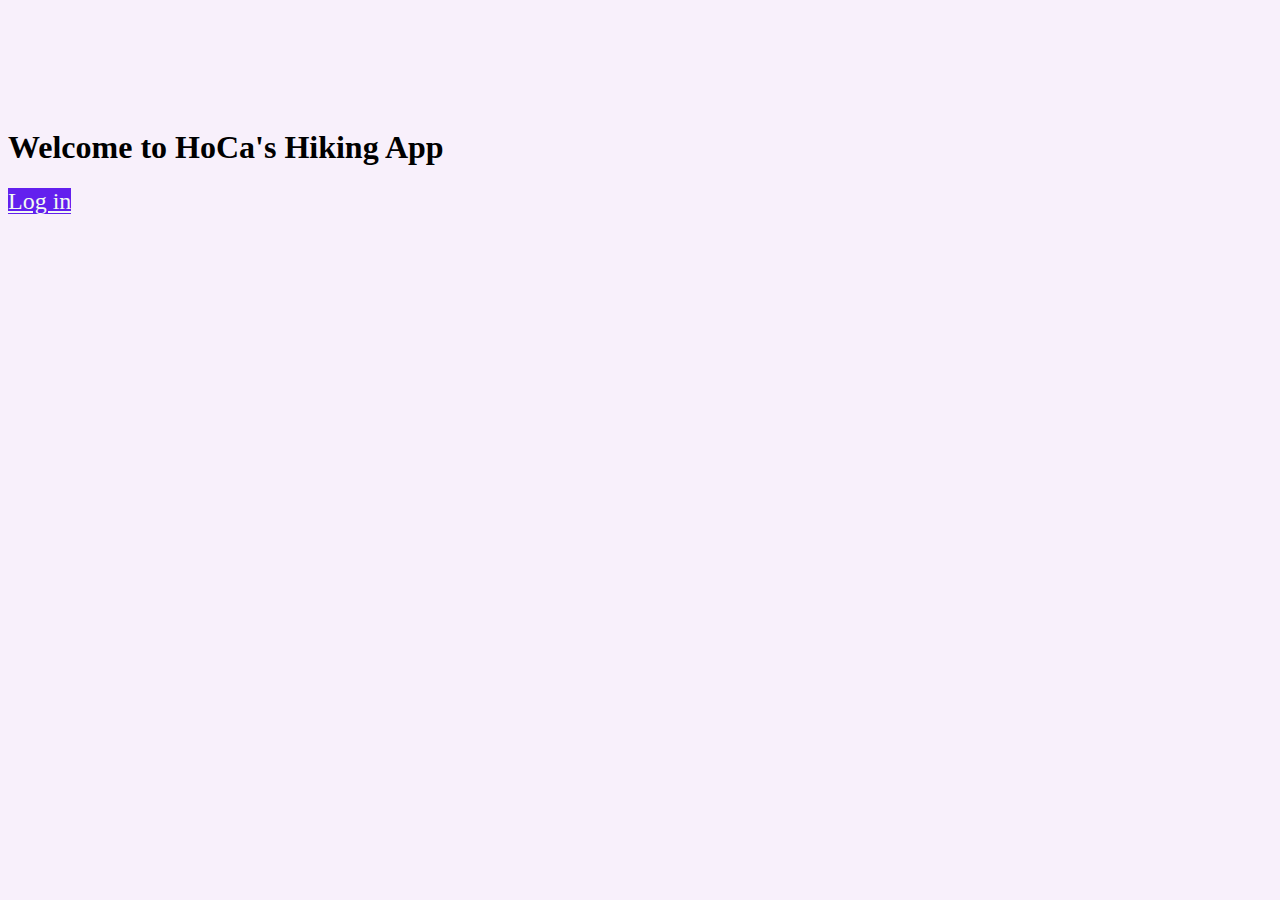
==== index.html @ 588c36cd "Did the. uh. I did it!" ====
<!DOCTYPE html>
<html lang="en">

<head>
    <title>My BCIT Project</title>
    <meta name="comp1800 template" content="My 1800 App">

    <!------------------------>
    <!-- Required meta tags -->
    <!------------------------>
    <meta charset="utf-8">
    <meta name="viewport" content="width=device-width, initial-scale=1">

    <!------------------------------------------>
    <!-- Bootstrap Library CSS JS CDN go here -->
    <!------------------------------------------>
    <link href="https://cdn.jsdelivr.net/npm/bootstrap@5.3.2/dist/css/bootstrap.min.css" rel="stylesheet"
        integrity="sha384-T3c6CoIi6uLrA9TneNEoa7RxnatzjcDSCmG1MXxSR1GAsXEV/Dwwykc2MPK8M2HN" crossorigin="anonymous">
    <script src="https://cdn.jsdelivr.net/npm/bootstrap@5.3.2/dist/js/bootstrap.bundle.min.js"
        integrity="sha384-C6RzsynM9kWDrMNeT87bh95OGNyZPhcTNXj1NW7RuBCsyN/o0jlpcV8Qyq46cDfL" crossorigin="anonymous">
    </script>

    <!-------------------------------------------------------->
    <!-- Firebase 8 Library related CSS, JS, JQuery go here -->
    <!-------------------------------------------------------->
    <script src="https://ajax.googleapis.com/ajax/libs/jquery/3.5.1/jquery.min.js"></script>
    <script src="https://www.gstatic.com/firebasejs/8.10.0/firebase-app.js"></script>
    <script src="https://www.gstatic.com/firebasejs/8.10.0/firebase-firestore.js"></script>
    <script src="https://www.gstatic.com/firebasejs/8.10.0/firebase-auth.js"></script>
    <script src="https://www.gstatic.com/firebasejs/ui/4.8.1/firebase-ui-auth.js"></script> 
    <link type="text/css" rel="stylesheet" href="https://www.gstatic.com/firebasejs/ui/4.8.1/firebase-ui-auth.css" />
    <script src="https://www.gstatic.com/firebasejs/8.10.0/firebase-storage.js"></script>

    <!-------------------------------------------->
    <!-- Other libraries and styles of your own -->
    <!-------------------------------------------->
    <!-- <link href="https://fonts.googleapis.com/icon?family=Material+Icons" rel="stylesheet"> -->
    <link rel="stylesheet" href="./styles/style.css">

</head>

<body>
    <!------------------------------>
    <!-- Your HTML Layout go here -->
    <!------------------------------>

    <!-- our own navbar goes here -->
    <nav id="navbarPlaceholder"></nav>

    <!-- the body of your page goes here -->
    <div class="container text-center py-4">
        <div class="rounded-circle overflow-hidden">
            <img class="responsive" src="./images/elmo.jpg" alt="">
        </div>
        <h1>Welcome to HoCa's Hiking App</h1>
        <a href="login.html" class="btn btn-warning" role="button">Log in</a>
    </div>

    <!-- our own footer goes here-->
    <nav id="footerPlaceholder"></nav>

    <!---------------------------------------------->
    <!-- Your own JavaScript functions go here    -->
    <!---------------------------------------------->
    <script src="./scripts/firebaseAPI_TEAM99.js"></script>
    <script src="./scripts/skeleton.js"></script>
    <script src="./scripts/script.js"></script>
    <script>
        logout();       //make sure user is logged out
    </script>

</body>

</html>
---- styles/style.css ----
/*-------------------------------------
 * customize material design icon sizes 
 *-------------------------------------
 */

.material-icons.md-18 { font-size: 18px; }
.material-icons.md-24 { font-size: 24px; }
.material-icons.md-36 { font-size: 36px; }
.material-icons.md-48 { font-size: 48px; }

.responsive {
    width: 100%;
    height: auto;
  }

.rounded-circle {
  width: 100px;
  height: 100px;
  margin: 0 auto;
  /* Centers the circle horizontally */
}

.bg-info {
  background-color: #AE88F5 !important; /* Light green for secondary backgrounds */
}

.navbar-light, .navbar-brand {
  background-color: #AE88F5;
  color: #6320ee;            /* Dark green for brand name & nav links for visibility */
}

.btn-info {
  color: #F8F0FB;            /* Lightest shade for text on info button for contrast */
  background-color: #AE88F5; /* Light green for button background */
  border-color: #6320ee;     /* Dark green for button border */
}

.btn-primary, .btn {
  color: #f2fbf2;            /* Lightest shade for text */
  font-size: 150%;
  background-color: #6320ee; /* Dark green for primary button background */
  border-color: #421d86;     /* Reddish-brown for border to use as accent */
  border-width: thick;
}

body {
  background-color: #F8F0FB; /* Lightest shade for body background to follow the 60% rule */
}

.navbar-brand {
  font-family: 'Caveat', cursive; /*change the font name for what you have*/
  font-size: 2.25rem;
}
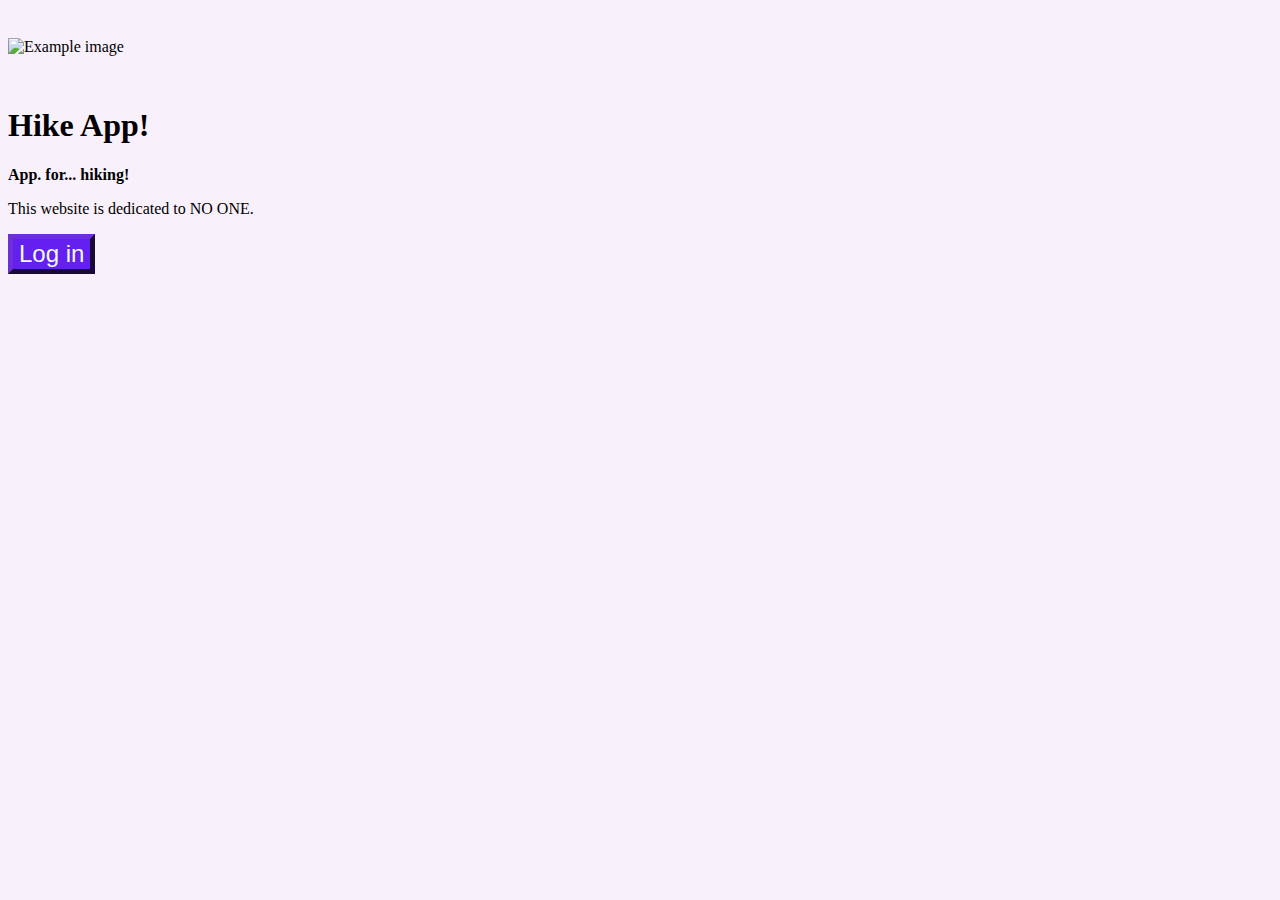
==== commit 538a5e6a: "added hero in index.html." ====
--- a/index.html
+++ b/index.html
@@ -49,11 +49,27 @@
 
     <!-- the body of your page goes here -->
     <div class="container text-center py-4">
-        <div class="rounded-circle overflow-hidden">
+        <div class="px-4 pt-5 my-5 text-center border-bottom">
+            <div class="overflow-hidden" style="max-height: 30vh;">
+                <div class="container px-5">
+                    <img src="images/elmo.jpg" class="img-fluid border rounded-3 shadow-lg mb-4" alt="Example image"
+                        width="200" height="200" loading="lazy">
+                </div>
+            </div>
+            <h1 class="display-4 fw-bold">Hike App!</h1>
+            <div class="col-lg-6 mx-auto">
+                <p class="lead mb-4"><b>App. for... hiking!</b></p>
+                <p>This website is dedicated to NO ONE.</p>
+                <div class="d-grid gap-2 d-sm-flex justify-content-sm-center mb-5">
+                    <button type="button" class="btn btn-primary btn-lg px-4 me-sm-3" onclick="location.href = 'login.html'">Log in</button>
+                </div>
+            </div>
+    </div>
+        <!-- <div class="rounded-circle overflow-hidden">
             <img class="responsive" src="./images/elmo.jpg" alt="">
         </div>
-        <h1>Welcome to HoCa's Hiking App</h1>
-        <a href="login.html" class="btn btn-warning" role="button">Log in</a>
+        <h1>Welcome to Hike App</h1>
+        <a href="login.html" class="btn btn-warning" role="button">Log in</a> -->
     </div>
 
     <!-- our own footer goes here-->
--- a/styles/style.css
+++ b/styles/style.css
@@ -8,6 +8,10 @@
 .material-icons.md-24 { font-size: 24px; }
 .material-icons.md-36 { font-size: 36px; }
 .material-icons.md-48 { font-size: 48px; }
+
+nav, .container {
+  padding-bottom: 30px;
+}
 
 .responsive {
     width: 100%;
@@ -36,12 +40,15 @@
   border-color: #6320ee;     /* Dark green for button border */
 }
 
-.btn-primary, .btn {
+.btn, .btn-primary {
   color: #f2fbf2;            /* Lightest shade for text */
-  font-size: 150%;
   background-color: #6320ee; /* Dark green for primary button background */
   border-color: #421d86;     /* Reddish-brown for border to use as accent */
   border-width: thick;
+}
+
+.btn-primary {
+  font-size: 150%;
 }
 
 body {
@@ -52,3 +59,19 @@
   font-family: 'Caveat', cursive; /*change the font name for what you have*/
   font-size: 2.25rem;
 }
+
+/* Add CSS styles for the card container with vertical scrolling */
+.card-container {
+  max-height: 350px; /* Adjust the maximum height as needed */
+  overflow-y: auto;
+}
+
+/* Style the individual cards as needed */
+.card {
+  width: 45%; /* Adjust the width as per your design, leaving a little space for margins */
+  margin: 2%; /* Add margin between cards */
+}
+
+.material-icons {
+  cursor: pointer;
+}